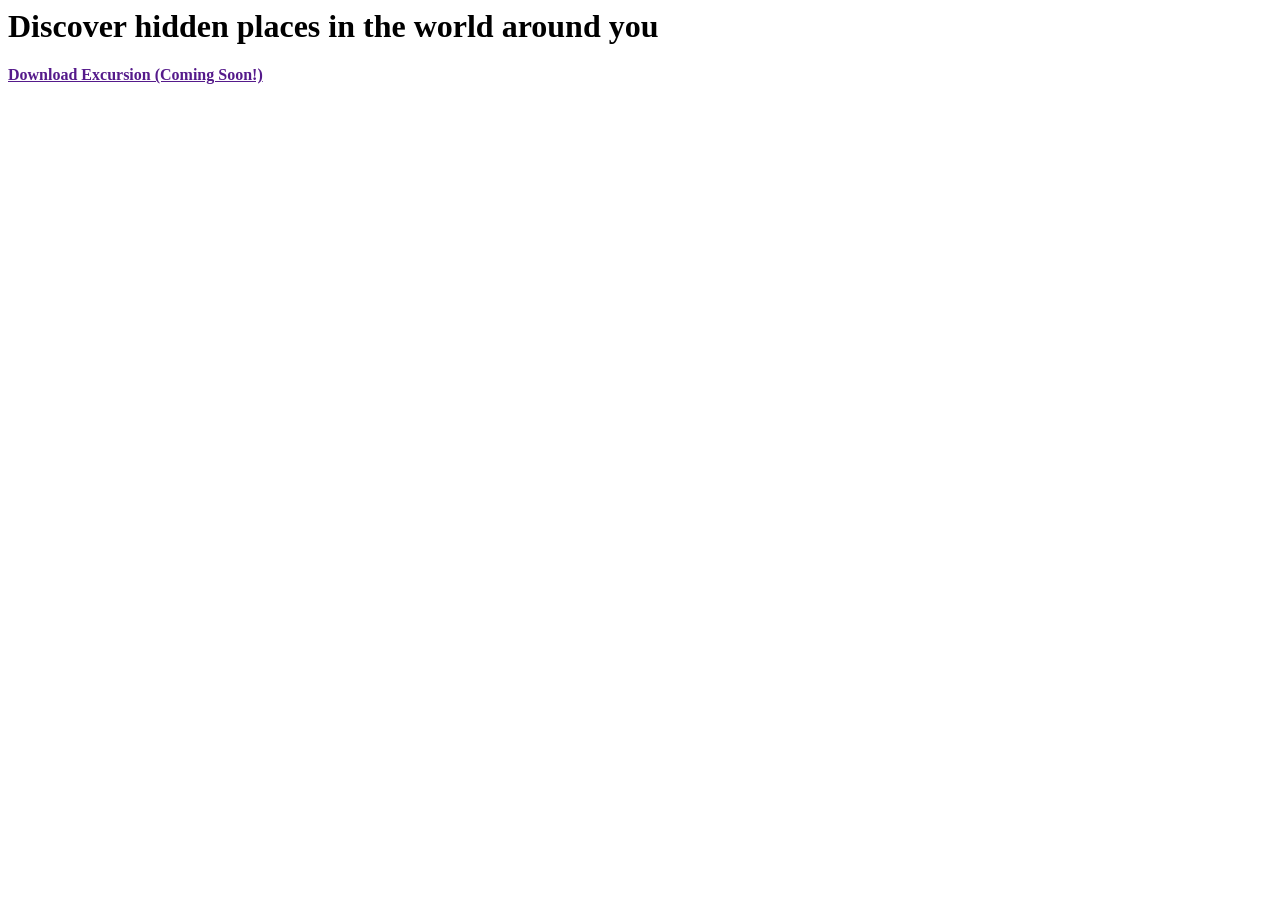
==== excursion-index.html @ 70bd0316 "Boilerplate and Beginning Content" ====
<html>
    <head>
        <title> Excursion App </title>
        <link href="excursion-style.css" type="text/css" rel="stylesheet"/>
    </head>
    <body>

        <h1>Discover hidden places in the world around you</h1>
        <h4><a href="">Download Excursion (Coming Soon!)</a></h4>
    </body>
</html>
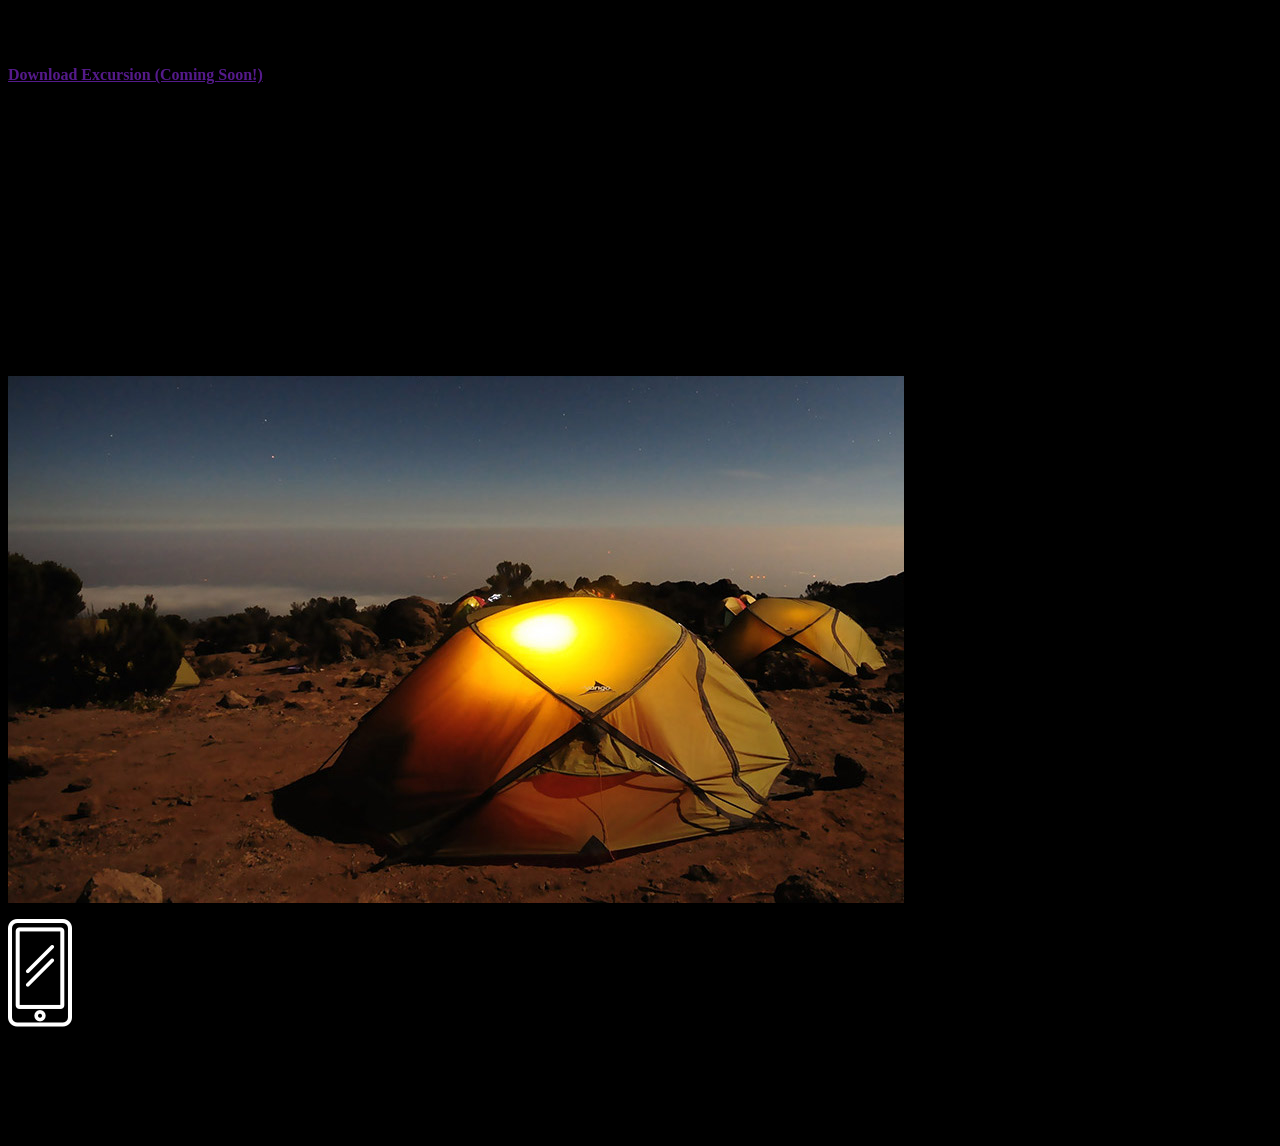
==== commit 9872a7d7: "media and content added" ====
--- a/excursion-index.html
+++ b/excursion-index.html
@@ -1,11 +1,26 @@
 <html>
     <head>
         <title> Excursion App </title>
-        <link href="excursion-style.css" type="text/css" rel="stylesheet"/>
+        <link href="excursion-resources/excursion-css/excursion-style.css" type="text/css" rel="stylesheet"/>
     </head>
     <body>
 
         <h1>Discover hidden places in the world around you</h1>
         <h4><a href="">Download Excursion (Coming Soon!)</a></h4>
+
+        <video autoplay muted loop>
+            <source src="excursion-resources/excursion-media/excursion.mp4" type="video/mp4"/>
+        </video>   
+
+        <h1>Your personal travel guide</h1>
+        <h3>Excursion remembers places you like, and recommends new points of interest around you.</h3>
+
+       <p><img src="excursion-resources/excursion-media/camping excursion.jpeg"/></p>
+
+        <p><img src="excursion-resources/excursion-media/ phone icon excursion.png"/></p>
+
+        <h1>Coming Soon for Iphone and Android</h1>
+        
+        <h4><a href"">Download Excursion (Coming Soon!)</a></h4>
     </body>
 </html>
--- a/excursion-resources/excursion-css/excursion-style.css
+++ b/excursion-resources/excursion-css/excursion-style.css
@@ -0,0 +1,3 @@
+*{
+    background-color: black;
+}
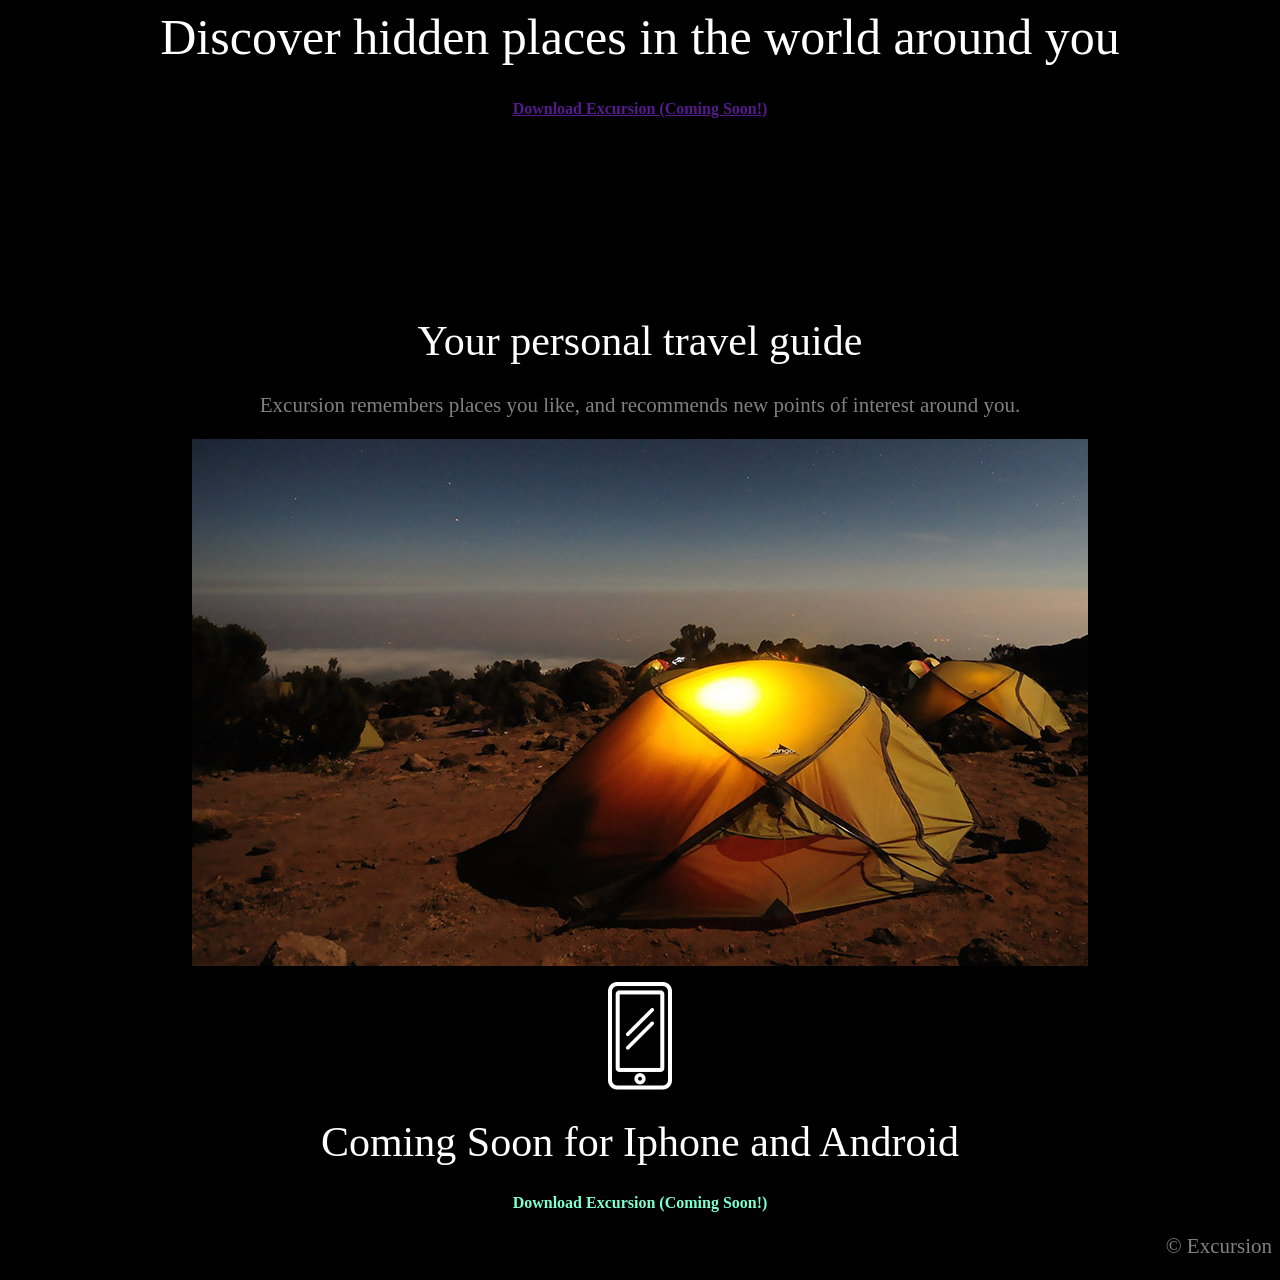
==== commit b1a9731c: "css completed" ====
--- a/excursion-index.html
+++ b/excursion-index.html
@@ -1,26 +1,30 @@
 <html>
+
     <head>
         <title> Excursion App </title>
         <link href="excursion-resources/excursion-css/excursion-style.css" type="text/css" rel="stylesheet"/>
     </head>
+
     <body>
 
-        <h1>Discover hidden places in the world around you</h1>
+        <h1 class="opening">Discover hidden places in the world around you</h1>
         <h4><a href="">Download Excursion (Coming Soon!)</a></h4>
 
-        <video autoplay muted loop>
+        <p><video autoplay muted loop>
             <source src="excursion-resources/excursion-media/excursion.mp4" type="video/mp4"/>
-        </video>   
+        </video></p>   
 
-        <h1>Your personal travel guide</h1>
-        <h3>Excursion remembers places you like, and recommends new points of interest around you.</h3>
+        <h1 class="guide">Your personal travel guide</h1>
+        <p class="descrip">Excursion remembers places you like, and recommends new points of interest around you.</p>
 
        <p><img src="excursion-resources/excursion-media/camping excursion.jpeg"/></p>
 
         <p><img src="excursion-resources/excursion-media/ phone icon excursion.png"/></p>
 
-        <h1>Coming Soon for Iphone and Android</h1>
+        <h1 class="phone">Coming Soon for Iphone and Android</h1>
         
         <h4><a href"">Download Excursion (Coming Soon!)</a></h4>
+        <p class="copyright">&copy; Excursion</p>
+
     </body>
 </html>
--- a/excursion-resources/excursion-css/excursion-style.css
+++ b/excursion-resources/excursion-css/excursion-style.css
@@ -1,3 +1,43 @@
 *{
     background-color: black;
-}+    font-family: Verdana;
+
+}
+
+.opening{
+    font-weight: normal;
+    font-size: 50px;
+    color: white;
+    text-align: center;
+}
+
+h4{
+    color: aquamarine;
+    text-align: center;
+    font-size: 16px;
+}
+
+p{
+    text-align: center;
+}
+
+.guide,
+    .phone {
+    color: white;
+    font-weight: 300;
+    font-size: 42px;
+    text-align: center;
+}
+
+.descrip{
+    text-align: center;
+    font-size: 21px;
+    color: gray;
+}
+
+.copyright{
+    text-align: right;
+    color: gray;
+    font-size: 21px;
+}
+
